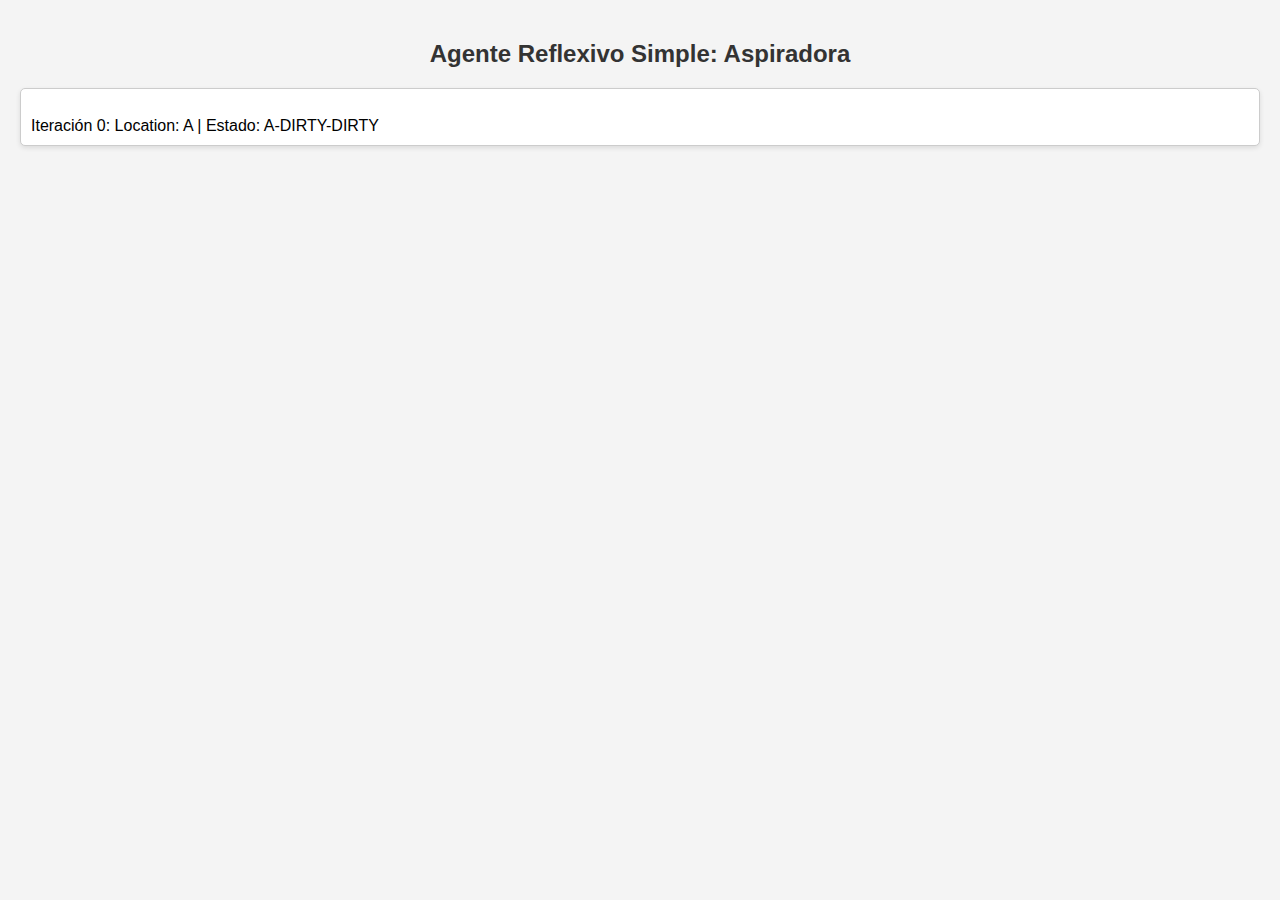
==== tareaAspiradora/index.html @ 5c5e6a21 "agregando tarea" ====
<!DOCTYPE html>
<html lang="es">
<head>
    <meta charset="UTF-8">
    <meta name="viewport" content="width=device-width, initial-scale=1.0">
    <title>Agente Reflexivo Simple: Aspiradora</title>
    <style>
        body {
            font-family: Arial, sans-serif;
            background-color: #f4f4f4;
            margin: 0;
            padding: 20px;
        }
        h2 {
            color: #333;
            text-align: center;
        }
        #log {
            background-color: #fff;
            border: 1px solid #ccc;
            padding: 10px;
            border-radius: 5px;
            box-shadow: 0 2px 5px rgba(0, 0, 0, 0.1);
            margin-top: 20px;
            font-size: 16px;
        }
    </style>
</head>
<body>
    <h2>Agente Reflexivo Simple: Aspiradora</h2>
    <p id="log"></p>
    <script type="text/javascript" src="cleaner.js"></script>
</body>
</html>
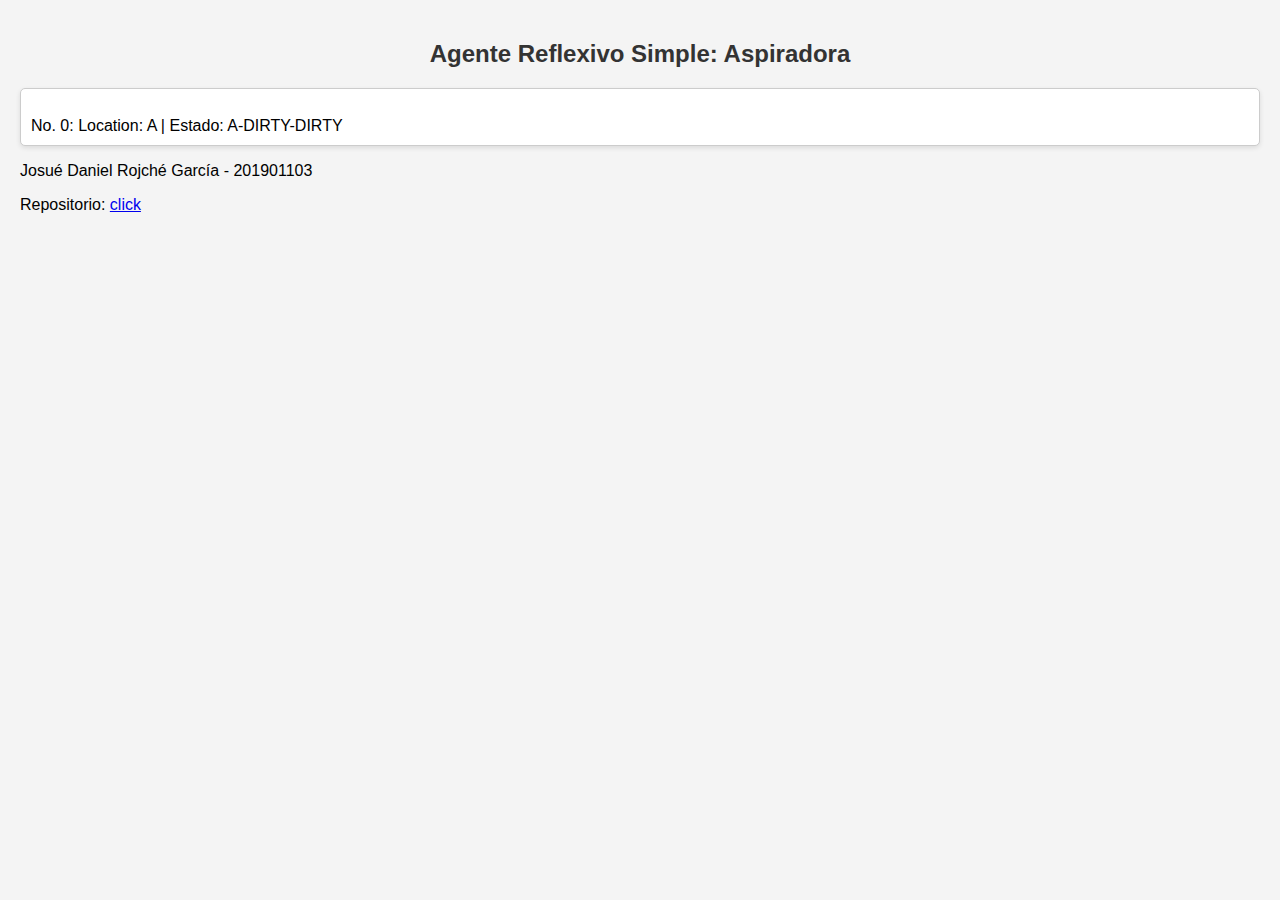
==== commit 8ebb8516: "actualizando pagina" ====
--- a/tareaAspiradora/index.html
+++ b/tareaAspiradora/index.html
@@ -1,5 +1,6 @@
 <!DOCTYPE html>
 <html lang="es">
+
 <head>
     <meta charset="UTF-8">
     <meta name="viewport" content="width=device-width, initial-scale=1.0">
@@ -11,10 +12,12 @@
             margin: 0;
             padding: 20px;
         }
+
         h2 {
             color: #333;
             text-align: center;
         }
+
         #log {
             background-color: #fff;
             border: 1px solid #ccc;
@@ -26,9 +29,20 @@
         }
     </style>
 </head>
+
 <body>
     <h2>Agente Reflexivo Simple: Aspiradora</h2>
     <p id="log"></p>
     <script type="text/javascript" src="cleaner.js"></script>
 </body>
+<footer>
+    
+    <p>Josué Daniel Rojché García - 201901103</p>
+    <p>Repositorio: <a
+            href="https://github.com/DanielGarcia-201901103/IA1_magistral_201901103/blob/main/tareaAspiradora/cleaner.js"
+            target="_blank">click
+    </p>
+    </br>
+</footer>
+
 </html>